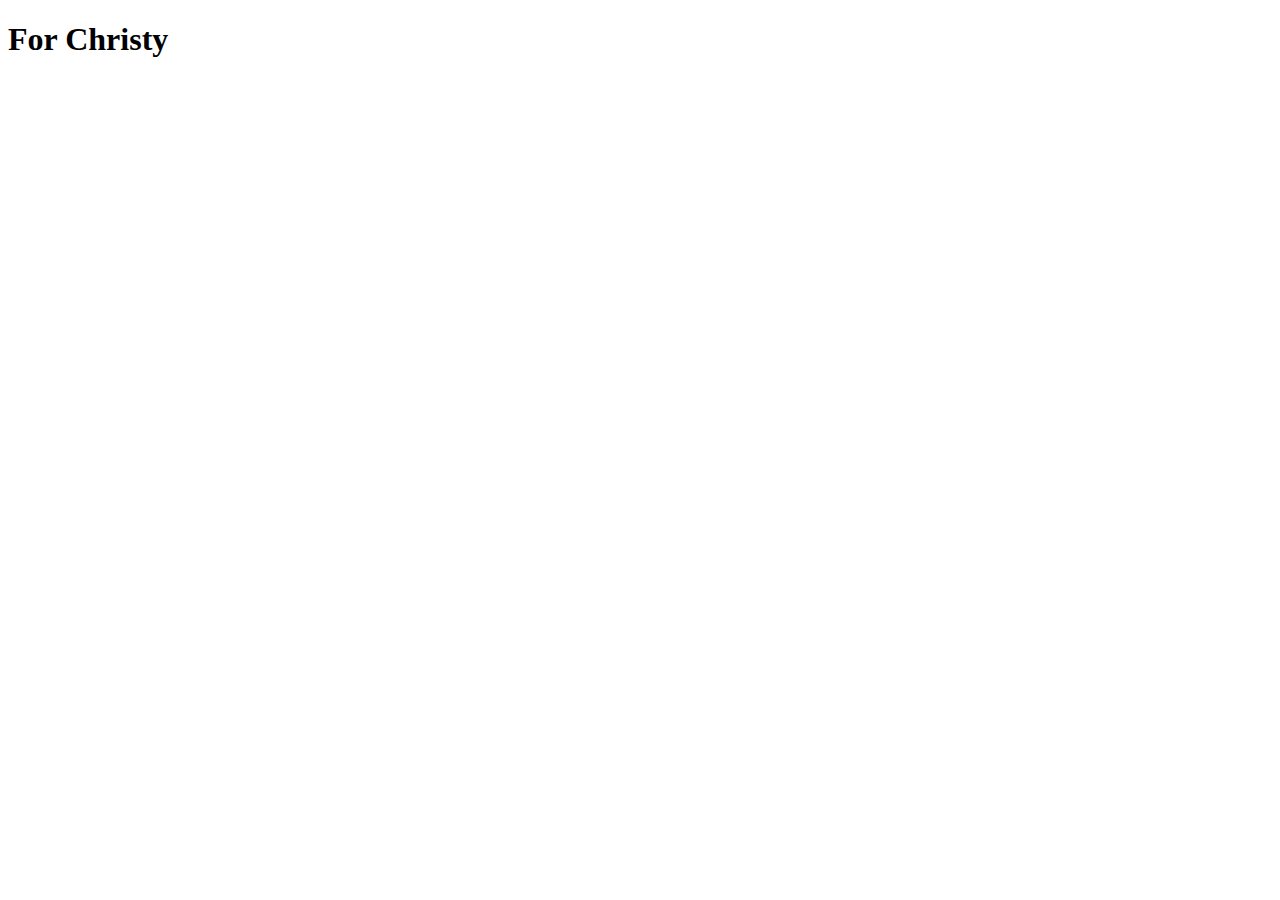
==== christy.html @ 75095020 "many changes and the addition of individual pages" ====
<!DOCTYPE html>
<html lang="en">
<head>
    <meta charset="UTF-8">
    <meta name="viewport" content="width=device-width, initial-scale=1.0">
    <title>Document</title>
</head>
<body>
    <div><h1>For Christy</h1></div>
</body>
</html>
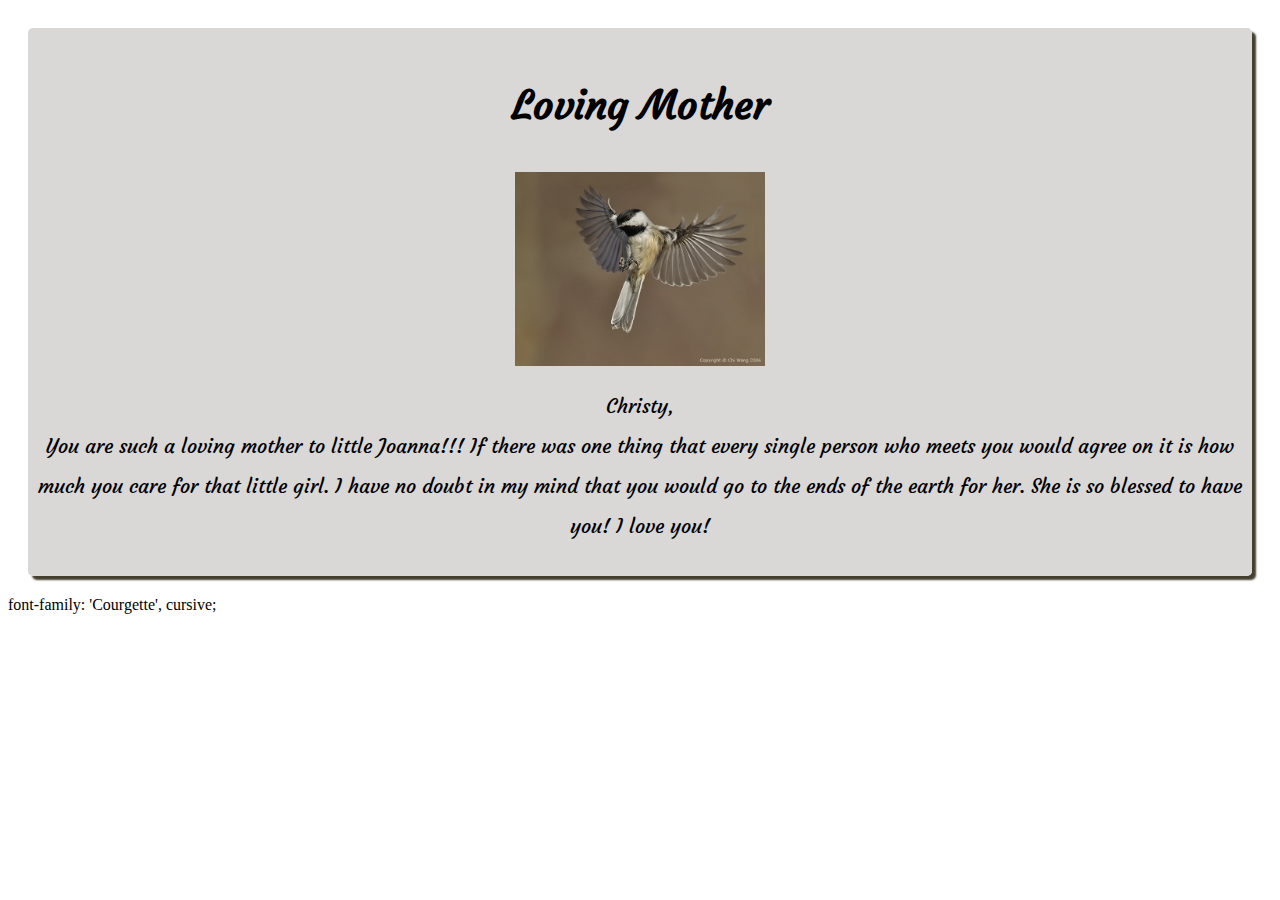
==== commit e1115aee: "finished styling for all pages. next step, move to git hub." ====
--- a/christy.html
+++ b/christy.html
@@ -4,8 +4,58 @@
     <meta charset="UTF-8">
     <meta name="viewport" content="width=device-width, initial-scale=1.0">
     <title>Document</title>
+    <link href="https://fonts.googleapis.com/css2?family=ABeeZee&family=Averia+Serif+Libre&family=Bree+Serif&family=Courgette&family=Fondamento&family=Great+Vibes&family=Rochester&family=Special+Elite&display=swap" rel="stylesheet">
+    <style>
+    body{
+        background-color: rgb(255, 255, 255);
+    }
+    .wrapper{
+        display: grid;
+        grid-template-areas: 
+            "header"
+            "vid";
+    }
+
+    .header{
+        grid-area: header;
+        margin: 20px;
+        background-color: rgba(207, 204, 204, 0.781);
+        box-shadow: 4px 4px 2px rgb(66, 63, 47);
+        padding: 28Spx;
+        border-radius: 5px;
+        padding: 10px;
+        text-align: center;
+        font-family: 'Courgette', cursive;
+        font-size: 20px;
+        line-height: 2;
+
+    }
+    .imageAdjust{
+        width: 250px
+    }
+    .img{
+        display: flex;
+        justify-content: center;
+    }
+
+    .vid{
+        grid-area: vid;
+        box-shadow: 4px 4px 2px rgb(66, 63, 47);
+
+    }
+    </style>
 </head>
 <body>
-    <div><h1>For Christy</h1></div>
+    <div class="wrapper">
+        <div class="header">
+        <h1>Loving Mother</h1>
+        <div class="img"><img class="imageAdjust" src="chickadee.jpg" alt=""></div>
+        <p>Christy,<br>You are such a loving mother to little Joanna!!! 
+        If there was one thing that every single person who meets you 
+        would agree on it is how much you care for that little girl. I
+         have no doubt in my mind that you would go to the ends of the earth for her.
+          She is so blessed to have you! I love you!</p>
+        </div>font-family: 'Courgette', cursive;
+    </div>
 </body>
 </html>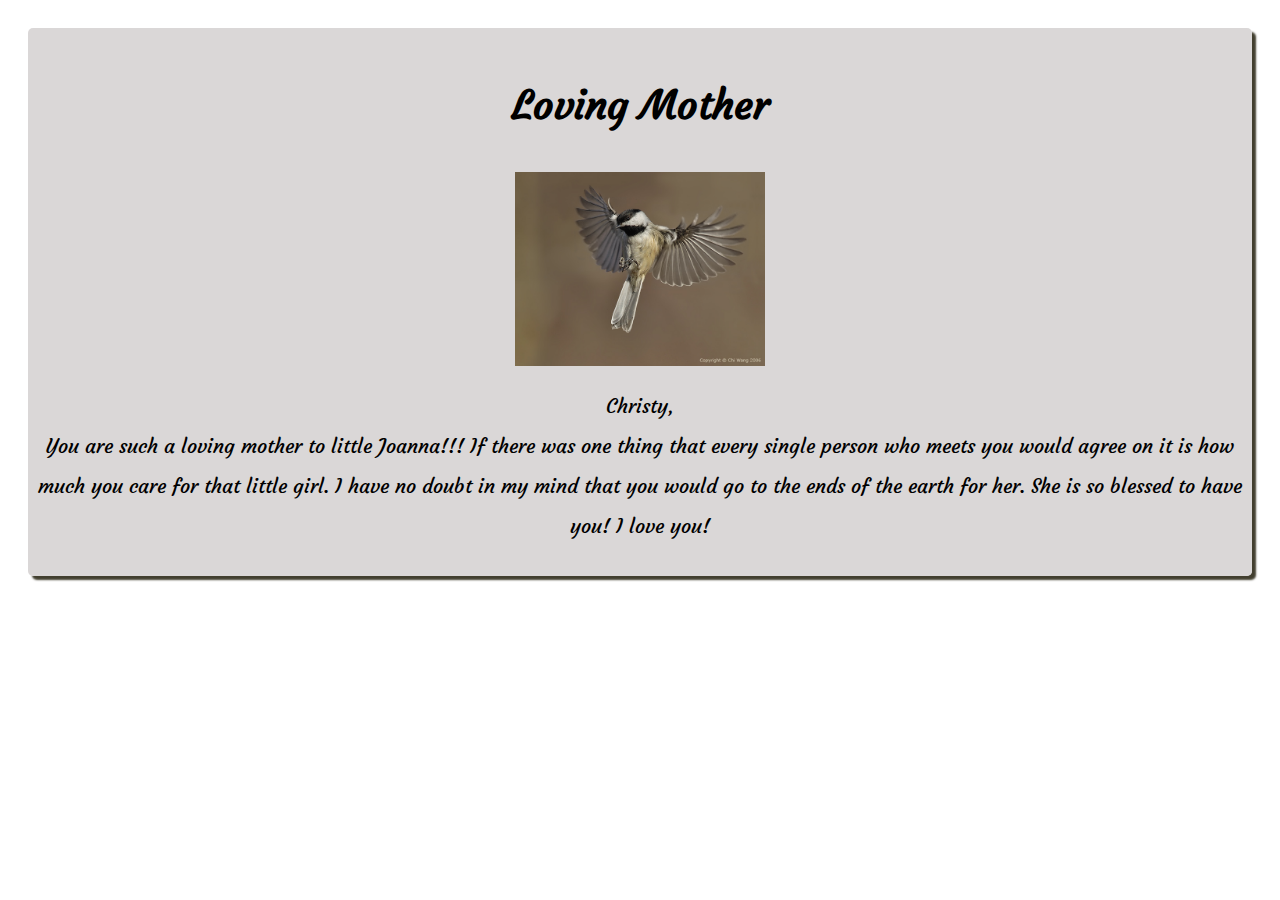
==== commit fcbfb91a: "Update christy.html" ====
--- a/christy.html
+++ b/christy.html
@@ -55,7 +55,7 @@
         would agree on it is how much you care for that little girl. I
          have no doubt in my mind that you would go to the ends of the earth for her.
           She is so blessed to have you! I love you!</p>
-        </div>font-family: 'Courgette', cursive;
+        </div>
     </div>
 </body>
-</html>+</html>
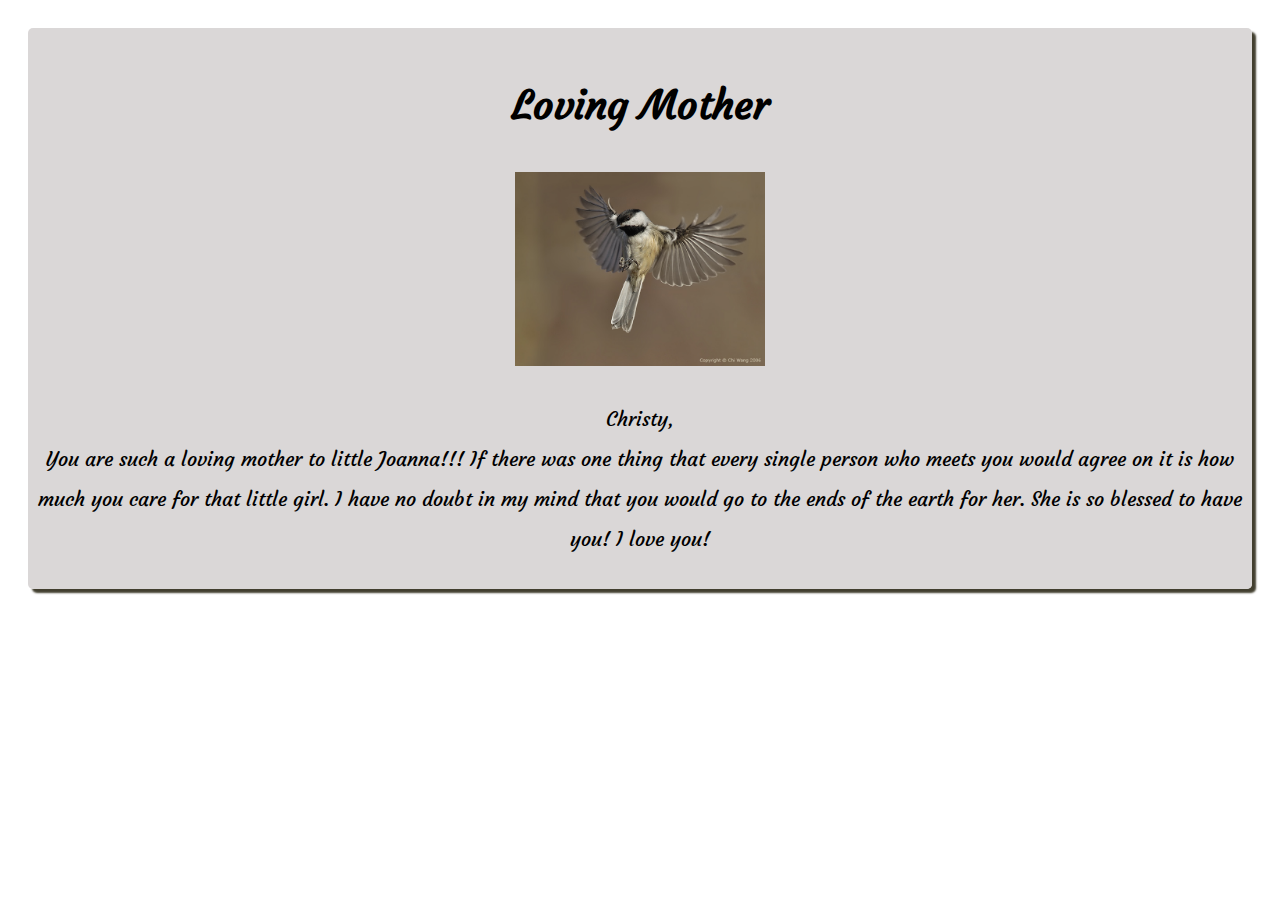
==== commit 3cd4832d: "changed all picture sizing method" ====
--- a/christy.html
+++ b/christy.html
@@ -30,8 +30,8 @@
         line-height: 2;
 
     }
-    .imageAdjust{
-        width: 250px
+    /*.imageAdjust{
+        width: 250px*/
     }
     .img{
         display: flex;
@@ -49,7 +49,7 @@
     <div class="wrapper">
         <div class="header">
         <h1>Loving Mother</h1>
-        <div class="img"><img class="imageAdjust" src="chickadee.jpg" alt=""></div>
+        <div class="img"><img width="250" height="194" class="imageAdjust" src="chickadee.jpg" alt=""></div>
         <p>Christy,<br>You are such a loving mother to little Joanna!!! 
         If there was one thing that every single person who meets you 
         would agree on it is how much you care for that little girl. I
